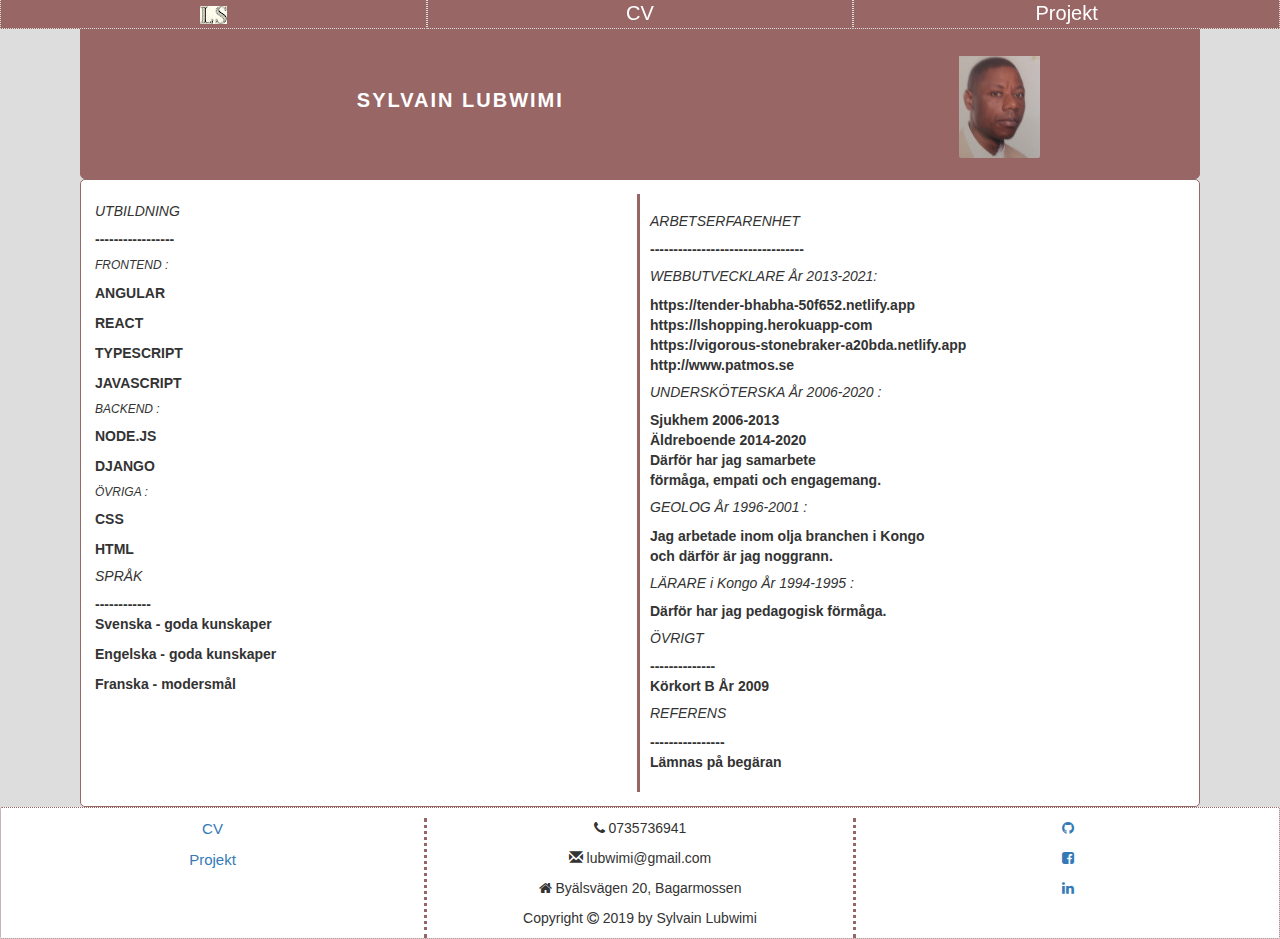
==== public/index.html @ 4a4574d6 "Deploy cv" ====
<!DOCTYPE html>
<html lang="sv">
<head>
    <meta charset="UTF-8">
    <meta name="viewport" content="width=device-width, initial-scale=1.0">
    <meta http-equiv="X-UA-Compatible" content="ie=edge">
    <title>CV</title>
    <link rel="stylesheet" type="text/css" href="cv.css">
    <link rel="stylesheet" href="https://cdnjs.cloudflare.com/ajax/libs/font-awesome/4.7.0/css/font-awesome.min.css">
    <link rel="stylesheet" href="https://maxcdn.bootstrapcdn.com/bootstrap/3.3.7/css/bootstrap.min.css">
</head>
<body>
    
    <div class="header">
        <div>
            <a href="index.html"><img src="cv-img/logo1.jpg" alt="Sylva" /></a>
        </div>
        <div>
            <a href="index.html">CV</a>
        </div>
        <div>
            <a href="projects.html">Projekt</a>
        </div>
    </div>

    <div class="wrapper">
        <div class="myname">
            <div>
                <p>SYLVAIN LUBWIMI</p>
            </div>
            <div>
                <img src="cv-img/sylvain4.jpg" alt="Sylvain" />
            </div>
        </div>
        
        <div class="merits">
            <div class="training">
                <h5>UTBILDNING</h5>
                -----------------
                <h6>FRONTEND :</h6>
                <p>
                    ANGULAR 
                </p>

                <p>
                    REACT 
                </p>

                <p>
                    TYPESCRIPT 
                </p>

                <p>
                    JAVASCRIPT 
                </p>

                <h6>BACKEND :</h6>

                <p>
                    NODE.JS 
                </p>

                <p>
                    DJANGO 
                </p>

                <h6>ÖVRIGA :</h6>
                
                <p>
                    CSS
                </p>

                <p>
                    HTML
                </p>
                
                <h5>SPRÅK</h5>
                ------------
                <p>Svenska - goda kunskaper</p>
                <p>Engelska - goda kunskaper</p>
                <p>Franska - modersmål</p>
            </div>
            <div class="experiences">
                <h5>ARBETSERFARENHET</h5>
                ---------------------------------
                <h5> WEBBUTVECKLARE År 2013-2021: </h5>
                <p class="web-experience">
                    <span>https://tender-bhabha-50f652.netlify.app</span> 
                    <span>https://lshopping.herokuapp-com</span>
                    <span>https://vigorous-stonebraker-a20bda.netlify.app</span>
                    <span>http://www.patmos.se</span>
                </p>

                <h5> UNDERSKÖTERSKA År 2006-2020 : </h5>
                <p class="nurse-assist">
                   <span>Sjukhem 2006-2013</span>
                   <span>Äldreboende 2014-2020</span>   
                   <span>Därför har jag samarbete <br> förmåga, empati och engagemang.</span>
                </p>

                <h5>GEOLOG År 1996-2001 :</h5>
                <p>Jag arbetade inom olja branchen i Kongo <br> och därför är jag noggrann.</p>

                <h5>LÄRARE i Kongo År 1994-1995 :</h5>
                <p>Därför har jag pedagogisk förmåga.</p>
                
                <h5>ÖVRIGT</h5>
                --------------
                <p>Körkort B År 2009</p>

                <h5>REFERENS</h5>
                ----------------
                <p>Lämnas på begäran</p>
            </div>
        </div>
    </div>
    <div class="footer">
        <div class="menu-items">
                <a href="cv.html"><p>CV</p></a>
                <a href="projects.html"><p>Projekt</p></a>
        </div>
        <div class="contact">
            <P><i class="fa fa-phone"></i>&nbsp;0735736941</P>
            <P><i class="glyphicon glyphicon-envelope"></i>&nbsp;lubwimi@gmail.com</P>
            <p><i class="fa fa-home"></i> Byälsvägen 20, Bagarmossen</p>
            <P>Copyright <i class="fa fa-copyright"></i> 2019 by Sylvain Lubwimi</P>
        </div>
        <div class="media-contact">
            <p><a href="https://github.com/sylvsin/" target="_blank"><i class="fa fa-github"></i></a></p>
            <p><a href="https://www.facebook.com/login/device-based/regular/login/?login_attempt=1&lwv=110" target="_blank"><i class="fa fa-facebook-square"></i></a></p>
            <p><a href="https://www.linkedin.com/feed/" target="_blank"><i class="fa fa-linkedin"></i></a></p>
        </div>
    </div>
    
</body>
</html>
---- public/cv.css ----
*{
    box-sizing: border-box;
}

body {
    background-color: #ddd!important;
}

/*CLASS HEADER*/
.header{
    display: grid;
    grid-template-columns: 1fr 1fr 1fr;
    text-align: center;
    position: fixed;
    width: 100%;
    top: -2px;
}

.header > div {
    background-color: hsl(0, 20%, 50%);
    border-radius: 1px;
    border: 1px dotted #ddd;
}

.header div a{
    color: #fff;
    font-size: 20px;
    padding-top: 5px;
    text-decoration: none;
}

.header a:hover {
    text-decoration: none;
}

 /*CLASS HEADER MOBILE*/
 @media only screen and (max-width: 376px) {
    .header{
        display: grid!important;
        width: 100%!important;
    }

    .header a {
        font-size: 25px;
    }

    .header > div a:hover {
        text-decoration: underline;
    }
}

/*CLASS WRAPPER*/
.wrapper {
    display: block;
}

.wrapper > div {
    background-color: #eee;
    padding: 1em;
    margin: 0 80px 0 80px;
    border: 1px solid hsl(0, 20%, 50%);
    border-radius: 5px;
}

.wrapper > .myname {
    display: grid;
    grid-template-columns: 2fr 1fr;
    background-color: hsl(0, 20%, 50%);
    text-align: center;
    color: #fff;
    font-weight: bold;
    font-size: 20px;
    letter-spacing: 2px;
    border-radius: 5px;
}

.wrapper > .myname img {
    border-radius: 2px;
    padding-top: 35px;
}

.wrapper > .myname p {
    padding-top: 65px;
}

.wrapper > .merits {
    display: grid;
    grid-template-columns: 1fr 1fr;
    background-color: #fff;
    font-weight: bold;
}

.wrapper > .merits > .training {
    border-right-style: solid;
    border-color: hsl(0, 20%, 50%);
}

.wrapper > .merits .experiences {
    padding: 10px;
}

.web-experience {
    display: flex;
    flex-direction: column;
}

.nurse-assist  {
    display: flex;
    flex-direction: column;
}

.wrapper > .merits h5, h6 {
    font-style: italic;
}

/*CLASS WRAPPER MOBILE*/
@media only screen and (max-width: 375px) {
    .wrapper {
        display: block!important;
        width: 100%!important;
        font-size: 17px;
    }

    .wrapper > .myname {
        display: block;
    }

    .wrapper > .myicon {
        display: none;
    }

    .wrapper > .merits {
        display: block;
    }

    .wrapper > .merits h5 {
        font-size: 15px;
        font-weight: bold;
        color: hsl(0, 20%, 50%);   
    }

    .wrapper > .merits > .training {
        border-right-style: none;
    }
}

/*CLASS PROJECTS*/
.projects{
    display: grid;
    grid-template-columns: repeat(3, 1fr);
    border-radius: 20px;
    background: #ddd;
    margin-left: 30px;
    margin-right: 30px;
    padding: 7%;
    border: 1px solid hsl(0, 20%, 50%);
       
}

.projects div{
    border: solid 1px hsl(0, 20%, 50%);
    border-radius:5px;
    margin-top: -10px;
    background: #fff;
    font-weight: bold;
}

.projects h2{
    text-align: center;
}

.projects a{
    padding-left: 28px;
}

.projects p{
    padding-left: 5px;
    padding-top: 10px;
    padding-right: 5px;
}

/* CLASS PROJECTS MOBILE VERSION */
@media screen and (min-width: 600px){
    .projects.responsive{
        display: block!important;
        width: 100%!important;
    }

    .responsive{
        display: block!important;
        width: 100%;
        height: auto;
    }
}

@media screen and (max-width: 601px){
    .projects.responsive{
        display: block!important;
        width: 100%!important;
    }

    .responsive{
        display: block!important;
        width: 100%;
        height: auto;
    }
}

@media only screen and (max-width: 375px) {
    .projects {
        display: block!important;
        width: 100%!important;
        font-size: 17px;
        margin-left: 5px;
        margin-left: 2px;
        padding-right: 3px;
        border: none;
    }

    .projects > div {
        margin-right: 20px;
    }
}

/*CLASS FOOTER*/
.footer {
    display: grid;
    grid-template-columns: repeat(3, 1fr);
    border-radius: 2px;
    background: #fff;
    padding-top: 10px;
    text-align: center;
    border: 1px dotted hsl(0, 20%, 50%);
}

.footer > .menu-items {
    border-right-style: dotted;
    border-color: hsl(0, 20%, 50%);
    font-size: 15px;
}

.footer > .media-contact {
    border-left-style: dotted;
    border-color: hsl(0, 20%, 50%);
}

/*CLASS FOOTER MOBILE*/
@media only screen and (max-width: 375px) {
    .footer{
        display: block!important;
        width: 100%!important;
        height: auto;
        font-size: 25px;
        border: 1px solid hsl(0, 20%, 50%);
    }

    .footer a {
        font-size: 25px;
    }
}
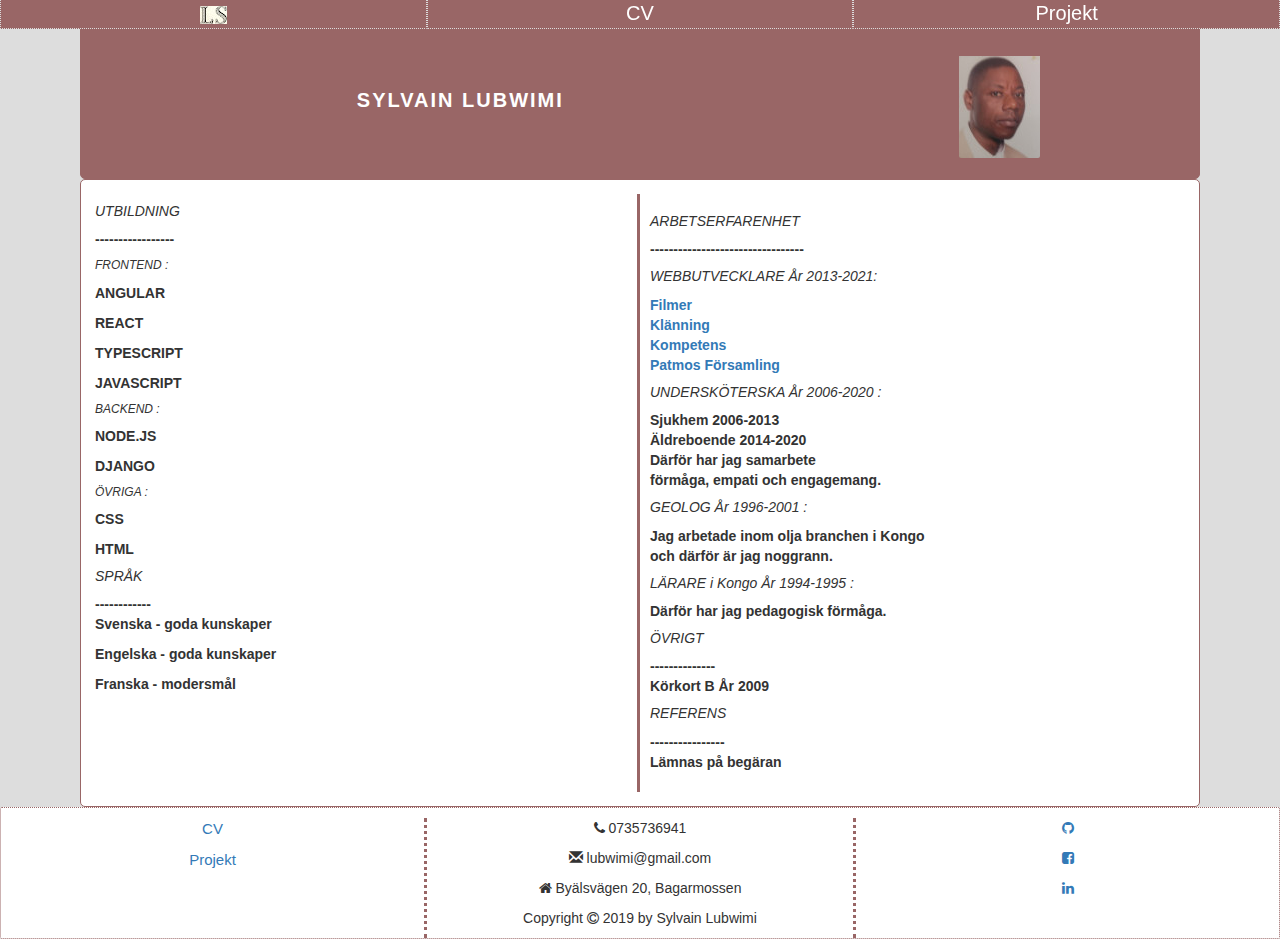
==== commit e107aa69: "Change links in job experience" ====
--- a/public/index.html
+++ b/public/index.html
@@ -1,5 +1,6 @@
 <!DOCTYPE html>
 <html lang="sv">
+
 <head>
     <meta charset="UTF-8">
     <meta name="viewport" content="width=device-width, initial-scale=1.0">
@@ -9,8 +10,9 @@
     <link rel="stylesheet" href="https://cdnjs.cloudflare.com/ajax/libs/font-awesome/4.7.0/css/font-awesome.min.css">
     <link rel="stylesheet" href="https://maxcdn.bootstrapcdn.com/bootstrap/3.3.7/css/bootstrap.min.css">
 </head>
+
 <body>
-    
+
     <div class="header">
         <div>
             <a href="index.html"><img src="cv-img/logo1.jpg" alt="Sylva" /></a>
@@ -32,40 +34,40 @@
                 <img src="cv-img/sylvain4.jpg" alt="Sylvain" />
             </div>
         </div>
-        
+
         <div class="merits">
             <div class="training">
                 <h5>UTBILDNING</h5>
                 -----------------
                 <h6>FRONTEND :</h6>
                 <p>
-                    ANGULAR 
+                    ANGULAR
                 </p>
 
                 <p>
-                    REACT 
+                    REACT
                 </p>
 
                 <p>
-                    TYPESCRIPT 
+                    TYPESCRIPT
                 </p>
 
                 <p>
-                    JAVASCRIPT 
+                    JAVASCRIPT
                 </p>
 
                 <h6>BACKEND :</h6>
 
                 <p>
-                    NODE.JS 
+                    NODE.JS
                 </p>
 
                 <p>
-                    DJANGO 
+                    DJANGO
                 </p>
 
                 <h6>ÖVRIGA :</h6>
-                
+
                 <p>
                     CSS
                 </p>
@@ -73,7 +75,7 @@
                 <p>
                     HTML
                 </p>
-                
+
                 <h5>SPRÅK</h5>
                 ------------
                 <p>Svenska - goda kunskaper</p>
@@ -85,17 +87,17 @@
                 ---------------------------------
                 <h5> WEBBUTVECKLARE År 2013-2021: </h5>
                 <p class="web-experience">
-                    <span>https://tender-bhabha-50f652.netlify.app</span> 
-                    <span>https://lshopping.herokuapp-com</span>
-                    <span>https://vigorous-stonebraker-a20bda.netlify.app</span>
-                    <span>http://www.patmos.se</span>
+                    <span><a href="https://tender-bhabha-50f652.netlify.app" target="_blank">Filmer</a></span>
+                    <span><a href="https://lshopping.herokuapp.com" target="_blank">Klänning</a></span>
+                    <span><a href="https://vigorous-stonebraker-a20bda.netlify.app" target="_blank">Kompetens</a></span>
+                    <span><a href="http://www.patmos.se" target="_blank">Patmos Församling</a></span>
                 </p>
 
                 <h5> UNDERSKÖTERSKA År 2006-2020 : </h5>
                 <p class="nurse-assist">
-                   <span>Sjukhem 2006-2013</span>
-                   <span>Äldreboende 2014-2020</span>   
-                   <span>Därför har jag samarbete <br> förmåga, empati och engagemang.</span>
+                    <span>Sjukhem 2006-2013</span>
+                    <span>Äldreboende 2014-2020</span>
+                    <span>Därför har jag samarbete <br> förmåga, empati och engagemang.</span>
                 </p>
 
                 <h5>GEOLOG År 1996-2001 :</h5>
@@ -103,7 +105,7 @@
 
                 <h5>LÄRARE i Kongo År 1994-1995 :</h5>
                 <p>Därför har jag pedagogisk förmåga.</p>
-                
+
                 <h5>ÖVRIGT</h5>
                 --------------
                 <p>Körkort B År 2009</p>
@@ -116,8 +118,12 @@
     </div>
     <div class="footer">
         <div class="menu-items">
-                <a href="cv.html"><p>CV</p></a>
-                <a href="projects.html"><p>Projekt</p></a>
+            <a href="cv.html">
+                <p>CV</p>
+            </a>
+            <a href="projects.html">
+                <p>Projekt</p>
+            </a>
         </div>
         <div class="contact">
             <P><i class="fa fa-phone"></i>&nbsp;0735736941</P>
@@ -126,11 +132,12 @@
             <P>Copyright <i class="fa fa-copyright"></i> 2019 by Sylvain Lubwimi</P>
         </div>
         <div class="media-contact">
-            <p><a href="https://github.com/sylvsin/" target="_blank"><i class="fa fa-github"></i></a></p>
+            <p><a href="https://github.com/sylvsin/Webshop" target="_blank"><i class="fa fa-github"></i></a></p>
             <p><a href="https://www.facebook.com/login/device-based/regular/login/?login_attempt=1&lwv=110" target="_blank"><i class="fa fa-facebook-square"></i></a></p>
             <p><a href="https://www.linkedin.com/feed/" target="_blank"><i class="fa fa-linkedin"></i></a></p>
         </div>
     </div>
-    
+
 </body>
+
 </html>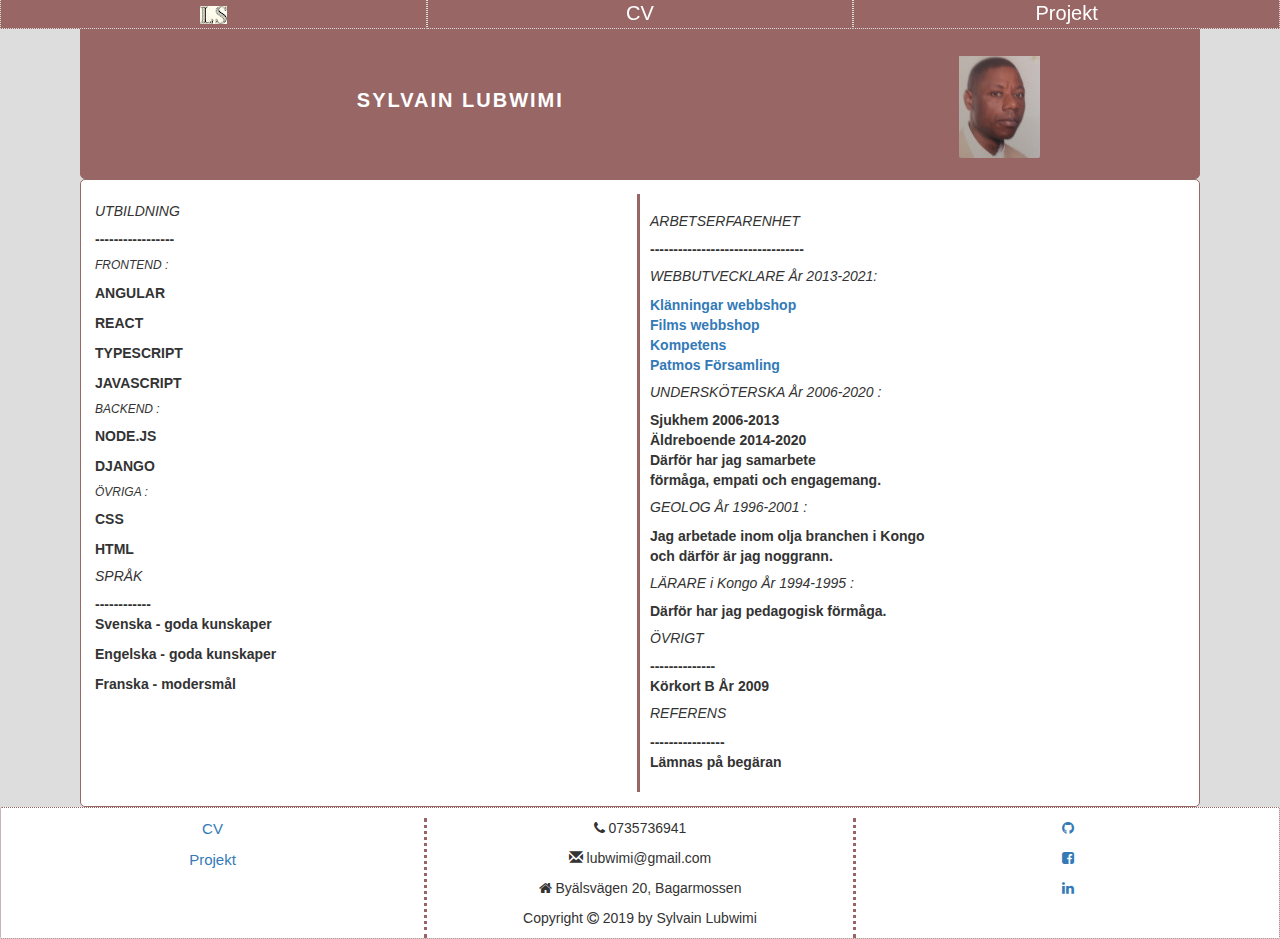
==== commit b8c3abc7: "Change links" ====
--- a/public/index.html
+++ b/public/index.html
@@ -87,8 +87,8 @@
                 ---------------------------------
                 <h5> WEBBUTVECKLARE År 2013-2021: </h5>
                 <p class="web-experience">
-                    <span><a href="https://tender-bhabha-50f652.netlify.app" target="_blank">Filmer</a></span>
-                    <span><a href="https://lshopping.herokuapp.com" target="_blank">Klänning</a></span>
+                    <span><a href="https://lshopping.herokuapp.com" target="_blank">Klänningar webbshop</a></span>
+                    <span><a href="https://tender-bhabha-50f652.netlify.app" target="_blank">Films webbshop</a></span>
                     <span><a href="https://vigorous-stonebraker-a20bda.netlify.app" target="_blank">Kompetens</a></span>
                     <span><a href="http://www.patmos.se" target="_blank">Patmos Församling</a></span>
                 </p>
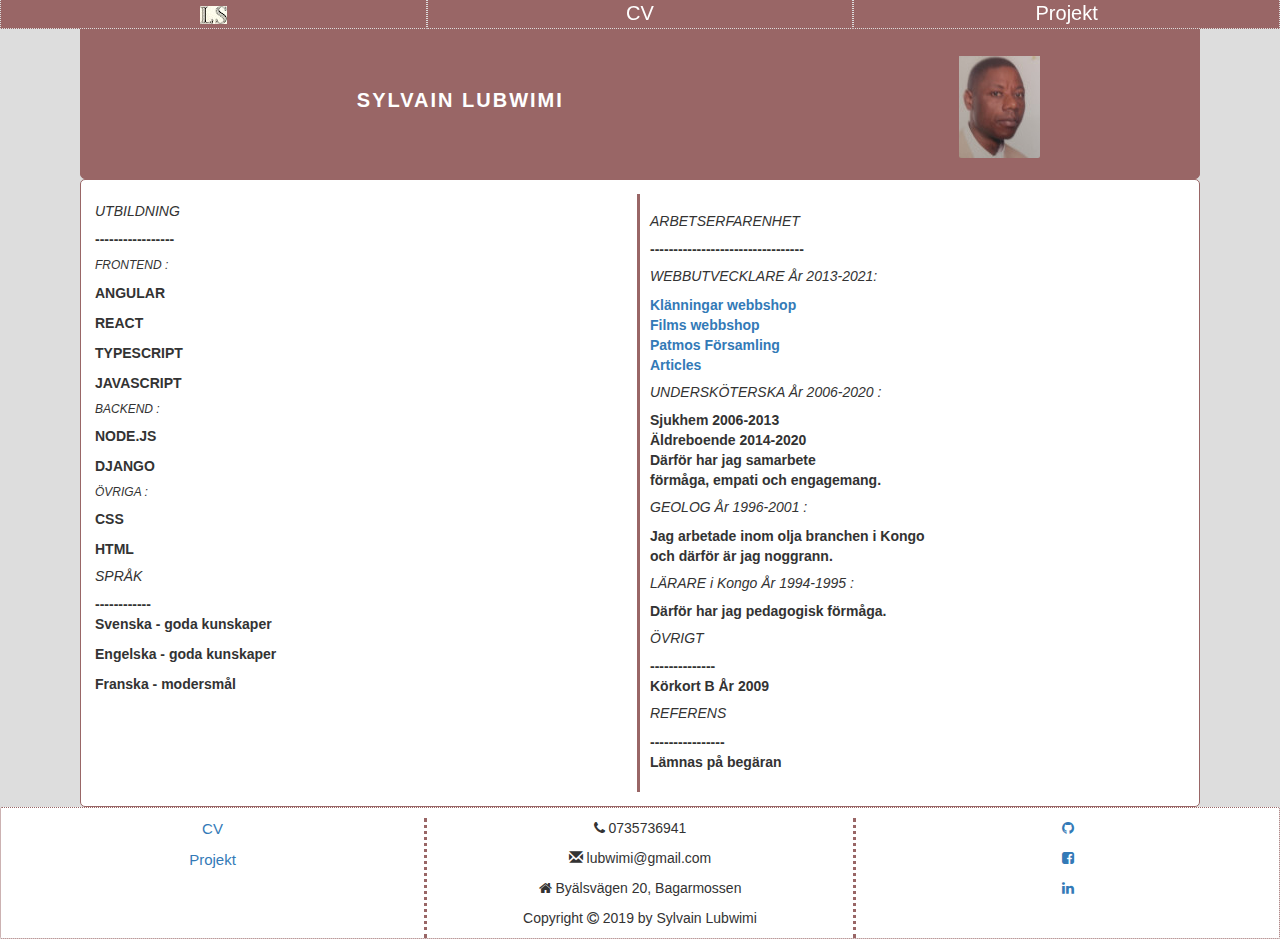
==== commit 03be50a2: "Add articles" ====
--- a/public/index.html
+++ b/public/index.html
@@ -1,143 +1,144 @@
-<!DOCTYPE html>
-<html lang="sv">
-
-<head>
-    <meta charset="UTF-8">
-    <meta name="viewport" content="width=device-width, initial-scale=1.0">
-    <meta http-equiv="X-UA-Compatible" content="ie=edge">
-    <title>CV</title>
-    <link rel="stylesheet" type="text/css" href="cv.css">
-    <link rel="stylesheet" href="https://cdnjs.cloudflare.com/ajax/libs/font-awesome/4.7.0/css/font-awesome.min.css">
-    <link rel="stylesheet" href="https://maxcdn.bootstrapcdn.com/bootstrap/3.3.7/css/bootstrap.min.css">
-</head>
-
-<body>
-
-    <div class="header">
-        <div>
-            <a href="index.html"><img src="cv-img/logo1.jpg" alt="Sylva" /></a>
-        </div>
-        <div>
-            <a href="index.html">CV</a>
-        </div>
-        <div>
-            <a href="projects.html">Projekt</a>
-        </div>
-    </div>
-
-    <div class="wrapper">
-        <div class="myname">
-            <div>
-                <p>SYLVAIN LUBWIMI</p>
-            </div>
-            <div>
-                <img src="cv-img/sylvain4.jpg" alt="Sylvain" />
-            </div>
-        </div>
-
-        <div class="merits">
-            <div class="training">
-                <h5>UTBILDNING</h5>
-                -----------------
-                <h6>FRONTEND :</h6>
-                <p>
-                    ANGULAR
-                </p>
-
-                <p>
-                    REACT
-                </p>
-
-                <p>
-                    TYPESCRIPT
-                </p>
-
-                <p>
-                    JAVASCRIPT
-                </p>
-
-                <h6>BACKEND :</h6>
-
-                <p>
-                    NODE.JS
-                </p>
-
-                <p>
-                    DJANGO
-                </p>
-
-                <h6>ÖVRIGA :</h6>
-
-                <p>
-                    CSS
-                </p>
-
-                <p>
-                    HTML
-                </p>
-
-                <h5>SPRÅK</h5>
-                ------------
-                <p>Svenska - goda kunskaper</p>
-                <p>Engelska - goda kunskaper</p>
-                <p>Franska - modersmål</p>
-            </div>
-            <div class="experiences">
-                <h5>ARBETSERFARENHET</h5>
-                ---------------------------------
-                <h5> WEBBUTVECKLARE År 2013-2021: </h5>
-                <p class="web-experience">
-                    <span><a href="https://lshopping.herokuapp.com" target="_blank">Klänningar webbshop</a></span>
-                    <span><a href="https://tender-bhabha-50f652.netlify.app" target="_blank">Films webbshop</a></span>
-                    <span><a href="https://vigorous-stonebraker-a20bda.netlify.app" target="_blank">Kompetens</a></span>
-                    <span><a href="http://www.patmos.se" target="_blank">Patmos Församling</a></span>
-                </p>
-
-                <h5> UNDERSKÖTERSKA År 2006-2020 : </h5>
-                <p class="nurse-assist">
-                    <span>Sjukhem 2006-2013</span>
-                    <span>Äldreboende 2014-2020</span>
-                    <span>Därför har jag samarbete <br> förmåga, empati och engagemang.</span>
-                </p>
-
-                <h5>GEOLOG År 1996-2001 :</h5>
-                <p>Jag arbetade inom olja branchen i Kongo <br> och därför är jag noggrann.</p>
-
-                <h5>LÄRARE i Kongo År 1994-1995 :</h5>
-                <p>Därför har jag pedagogisk förmåga.</p>
-
-                <h5>ÖVRIGT</h5>
-                --------------
-                <p>Körkort B År 2009</p>
-
-                <h5>REFERENS</h5>
-                ----------------
-                <p>Lämnas på begäran</p>
-            </div>
-        </div>
-    </div>
-    <div class="footer">
-        <div class="menu-items">
-            <a href="cv.html">
-                <p>CV</p>
-            </a>
-            <a href="projects.html">
-                <p>Projekt</p>
-            </a>
-        </div>
-        <div class="contact">
-            <P><i class="fa fa-phone"></i>&nbsp;0735736941</P>
-            <P><i class="glyphicon glyphicon-envelope"></i>&nbsp;lubwimi@gmail.com</P>
-            <p><i class="fa fa-home"></i> Byälsvägen 20, Bagarmossen</p>
-            <P>Copyright <i class="fa fa-copyright"></i> 2019 by Sylvain Lubwimi</P>
-        </div>
-        <div class="media-contact">
-            <p><a href="https://github.com/sylvsin/Webshop" target="_blank"><i class="fa fa-github"></i></a></p>
-            <p><a href="https://www.facebook.com/login/device-based/regular/login/?login_attempt=1&lwv=110" target="_blank"><i class="fa fa-facebook-square"></i></a></p>
-            <p><a href="https://www.linkedin.com/feed/" target="_blank"><i class="fa fa-linkedin"></i></a></p>
-        </div>
-    </div>
-
-</body>
-
+<!DOCTYPE html>
+<html lang="sv">
+
+<head>
+    <meta charset="UTF-8">
+    <meta name="viewport" content="width=device-width, initial-scale=1.0">
+    <meta http-equiv="X-UA-Compatible" content="ie=edge">
+    <title>CV</title>
+    <link rel="stylesheet" type="text/css" href="cv.css">
+    <link rel="stylesheet" href="https://cdnjs.cloudflare.com/ajax/libs/font-awesome/4.7.0/css/font-awesome.min.css">
+    <link rel="stylesheet" href="https://maxcdn.bootstrapcdn.com/bootstrap/3.3.7/css/bootstrap.min.css">
+</head>
+
+<body>
+
+    <div class="header">
+        <div>
+            <a href="index.html"><img src="cv-img/logo1.jpg" alt="Sylva" /></a>
+        </div>
+        <div>
+            <a href="index.html">CV</a>
+        </div>
+        <div>
+            <a href="projects.html">Projekt</a>
+        </div>
+    </div>
+
+    <div class="wrapper">
+        <div class="myname">
+            <div>
+                <p>SYLVAIN LUBWIMI</p>
+            </div>
+            <div>
+                <img src="cv-img/sylvain4.jpg" alt="Sylvain" />
+            </div>
+        </div>
+
+        <div class="merits">
+            <div class="training">
+                <h5>UTBILDNING</h5>
+                -----------------
+                <h6>FRONTEND :</h6>
+                <p>
+                    ANGULAR
+                </p>
+
+                <p>
+                    REACT
+                </p>
+
+                <p>
+                    TYPESCRIPT
+                </p>
+
+                <p>
+                    JAVASCRIPT
+                </p>
+
+                <h6>BACKEND :</h6>
+
+                <p>
+                    NODE.JS
+                </p>
+
+                <p>
+                    DJANGO
+                </p>
+
+                <h6>ÖVRIGA :</h6>
+
+                <p>
+                    CSS
+                </p>
+
+                <p>
+                    HTML
+                </p>
+
+                <h5>SPRÅK</h5>
+                ------------
+                <p>Svenska - goda kunskaper</p>
+                <p>Engelska - goda kunskaper</p>
+                <p>Franska - modersmål</p>
+            </div>
+            <div class="experiences">
+                <h5>ARBETSERFARENHET</h5>
+                ---------------------------------
+                <h5> WEBBUTVECKLARE År 2013-2021: </h5>
+                <p class="web-experience">
+                    <span><a href="https://lshopping.herokuapp.com" target="_blank">Klänningar webbshop</a></span>
+                    <span><a href="https://tender-bhabha-50f652.netlify.app" target="_blank">Films webbshop</a></span>
+                    <!-- <span><a href="https://vigorous-stonebraker-a20bda.netlify.app" target="_blank">Kompetens</a></span> -->
+                    <span><a href="http://www.patmos.se" target="_blank">Patmos Församling</a></span>
+                    <span><a href="https://ls-articles-client.herokuapp.com/" target="_blank">Articles</a></span>
+                </p>
+
+                <h5> UNDERSKÖTERSKA År 2006-2020 : </h5>
+                <p class="nurse-assist">
+                    <span>Sjukhem 2006-2013</span>
+                    <span>Äldreboende 2014-2020</span>
+                    <span>Därför har jag samarbete <br> förmåga, empati och engagemang.</span>
+                </p>
+
+                <h5>GEOLOG År 1996-2001 :</h5>
+                <p>Jag arbetade inom olja branchen i Kongo <br> och därför är jag noggrann.</p>
+
+                <h5>LÄRARE i Kongo År 1994-1995 :</h5>
+                <p>Därför har jag pedagogisk förmåga.</p>
+
+                <h5>ÖVRIGT</h5>
+                --------------
+                <p>Körkort B År 2009</p>
+
+                <h5>REFERENS</h5>
+                ----------------
+                <p>Lämnas på begäran</p>
+            </div>
+        </div>
+    </div>
+    <div class="footer">
+        <div class="menu-items">
+            <a href="cv.html">
+                <p>CV</p>
+            </a>
+            <a href="projects.html">
+                <p>Projekt</p>
+            </a>
+        </div>
+        <div class="contact">
+            <P><i class="fa fa-phone"></i>&nbsp;0735736941</P>
+            <P><i class="glyphicon glyphicon-envelope"></i>&nbsp;lubwimi@gmail.com</P>
+            <p><i class="fa fa-home"></i> Byälsvägen 20, Bagarmossen</p>
+            <P>Copyright <i class="fa fa-copyright"></i> 2019 by Sylvain Lubwimi</P>
+        </div>
+        <div class="media-contact">
+            <p><a href="https://github.com/sylvsin/Webshop" target="_blank"><i class="fa fa-github"></i></a></p>
+            <p><a href="https://www.facebook.com/login/device-based/regular/login/?login_attempt=1&lwv=110" target="_blank"><i class="fa fa-facebook-square"></i></a></p>
+            <p><a href="https://www.linkedin.com/feed/" target="_blank"><i class="fa fa-linkedin"></i></a></p>
+        </div>
+    </div>
+
+</body>
+
 </html>